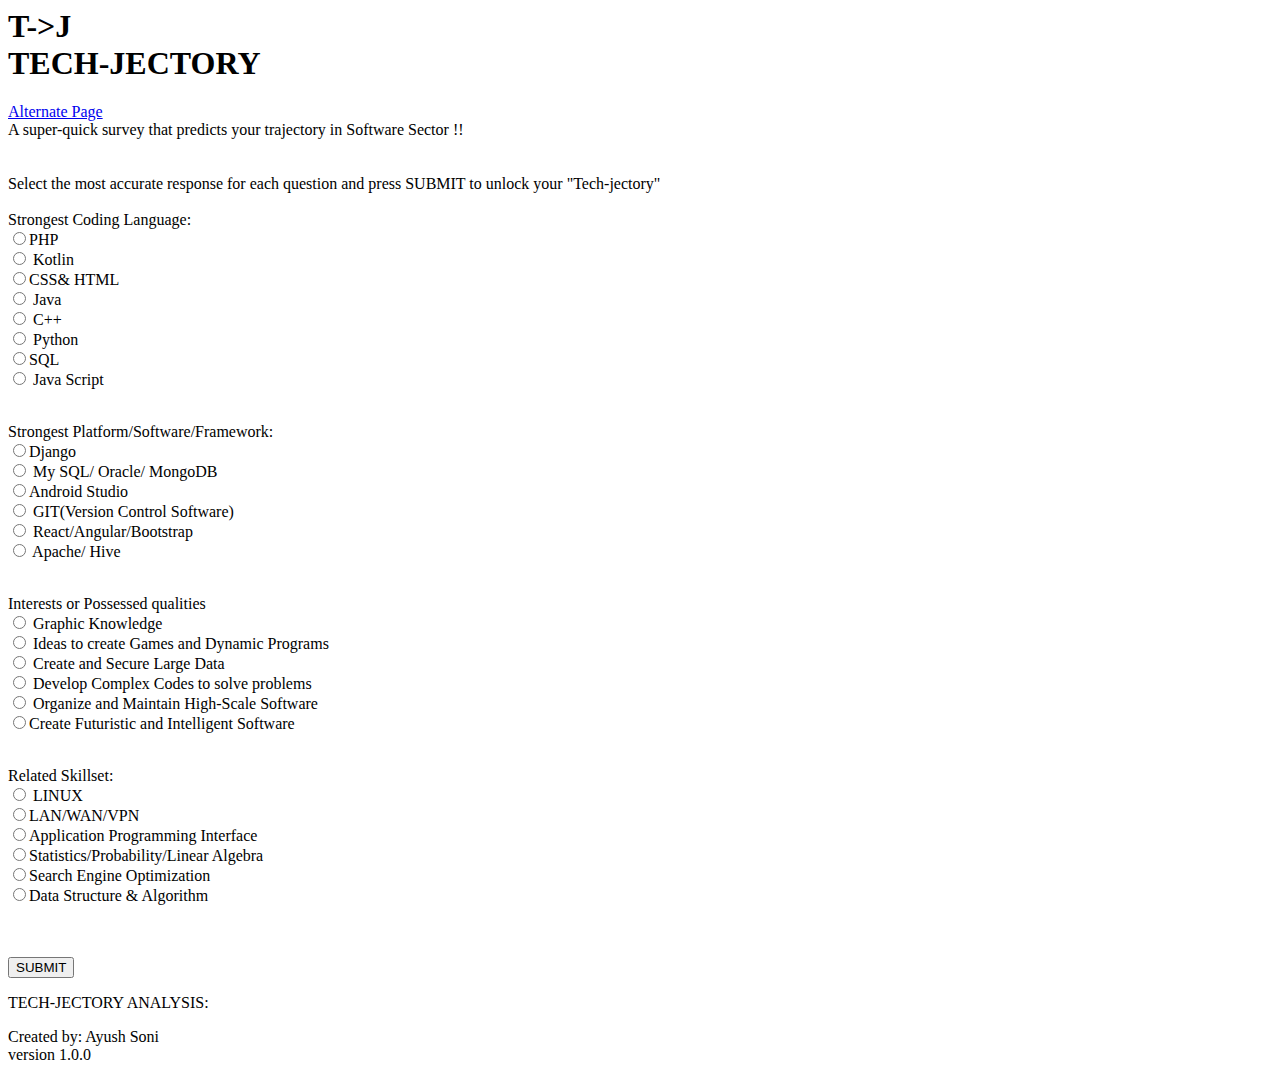
==== index.html @ 6b972511 "Update index.html" ====
<! doctype html>
<html>
  <body>
  <h1><div id="fo">T->J</div>TECH-JECTORY </h1>
   <a href="./index2.html">Alternate Page</a>

    <link rel="preconnect" href="https://fonts.gstatic.com">
<link href="https://fonts.googleapis.com/css2?family=Vast+Shadow&display=swap" rel="stylesheet">
    <link rel="stylesheet" type="text/css" href="style.css"/>
    <link rel="shortcut icon" href="./favicon.ico" type="image/x-icon">  
    <script src="script.js" type ="text/javascript"></script>
  <div><p1> A super-quick survey that predicts your trajectory in Software Sector !!</p1></div><br><br>
    <div><p1>Select the most accurate response for each question and press SUBMIT to unlock your "Tech-jectory"</p1></div><br>
    <form name="one" id="one">
    
    <div>Strongest Coding Language:</div>
      <input type="radio" name = "lang" value="php">PHP</br>
      <input type="radio" name = "lang" value="kot"> Kotlin </br>
      <input type="radio" name = "lang" value="css">CSS& HTML</br>
      <input type="radio" name = "lang" value="java"> Java </br>
      <input type="radio" name = "lang" value="c"> C++ </br>
      <input type="radio" name = "lang" value="pyt"> Python </br>
      <input type="radio" name = "lang" value="sql">SQL </br>
      <input type="radio" name = "lang" value="js"> Java Script</br></form><br>
      <form name="two" id="two"><div>Strongest Platform/Software/Framework:</div>
      <input type="radio" name = "sw" value="dj">Django</br>
      <input type="radio" name = "sw" value="db"> My SQL/ Oracle/ MongoDB</br>
      <input type="radio" name = "sw" value="as">Android Studio</br>
      <input type="radio" name = "sw" value="git"> GIT(Version Control Software) </br>
      <input type="radio" name = "sw" value="rab"> React/Angular/Bootstrap </br>
      <input type="radio" name = "sw" value="apc"> Apache/ Hive </form></br>
  <form name="three" id="three">
    <div>Interests or Possessed qualities</div>
    <input type="radio" name = "sk" value="gd"> Graphic Knowledge</br>
    <input type="radio" name = "sk" value="app"> Ideas to create Games and Dynamic Programs </br>
    <input type="radio" name = "sk" value="dbms"> Create and Secure Large Data</br>
    <input type="radio" name = "sk" value="bac">  Develop Complex Codes to solve problems</br>
    <input type="radio" name = "sk" value="prd"> Organize and Maintain High-Scale Software</br>
    <input type="radio" name = "sk" value="ai">Create Futuristic and Intelligent Software </form></br>
  </form>
<form name="four" id="four">
  <div>Related Skillset:</div>
    <input type="radio" name = "rs" value="lin">  LINUX</br>
    <input type="radio" name = "rs" value="vpn">LAN/WAN/VPN</br>
    <input type="radio" name = "rs" value="api">Application Programming Interface</br>
    <input type="radio" name = "rs" value="ps">Statistics/Probability/Linear Algebra</br>
    <input type="radio" name = "rs" value="seo">Search Engine Optimization</br>
    <input type="radio" name = "rs" value="dsa">Data Structure & Algorithm</br>

  
</form>
  <br><br>


  
  
  <input type="button" id = "popy" name="" value= SUBMIT  onclick="check()"  
  <div> <p>TECH-JECTORY ANALYSIS:</p></div>

  
    <foot><div>Created by: Ayush Soni </div><div>version 1.0.0</div></foot>
</body>
</html>
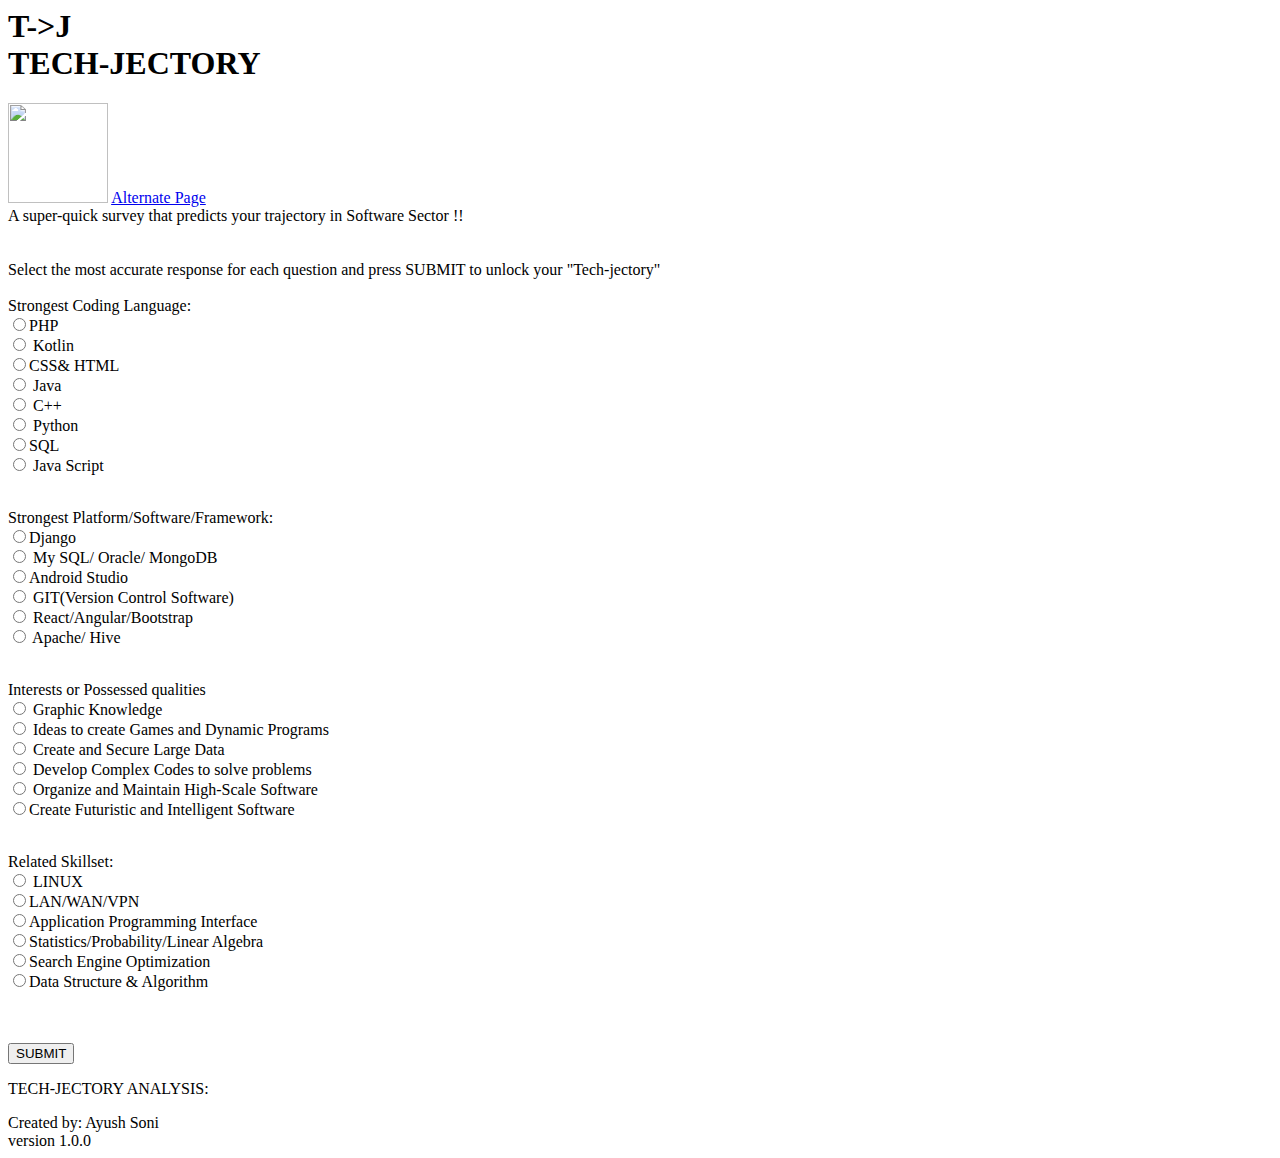
==== commit d3b9d5f2: "Update index.html" ====
--- a/index.html
+++ b/index.html
@@ -3,6 +3,7 @@
 <html>
   <body>
   <h1><div id="fo">T->J</div>TECH-JECTORY </h1>
+    <img src="./img.jfif"  width="100" height="100">
    <a href="./index2.html">Alternate Page</a>
 
     <link rel="preconnect" href="https://fonts.gstatic.com">
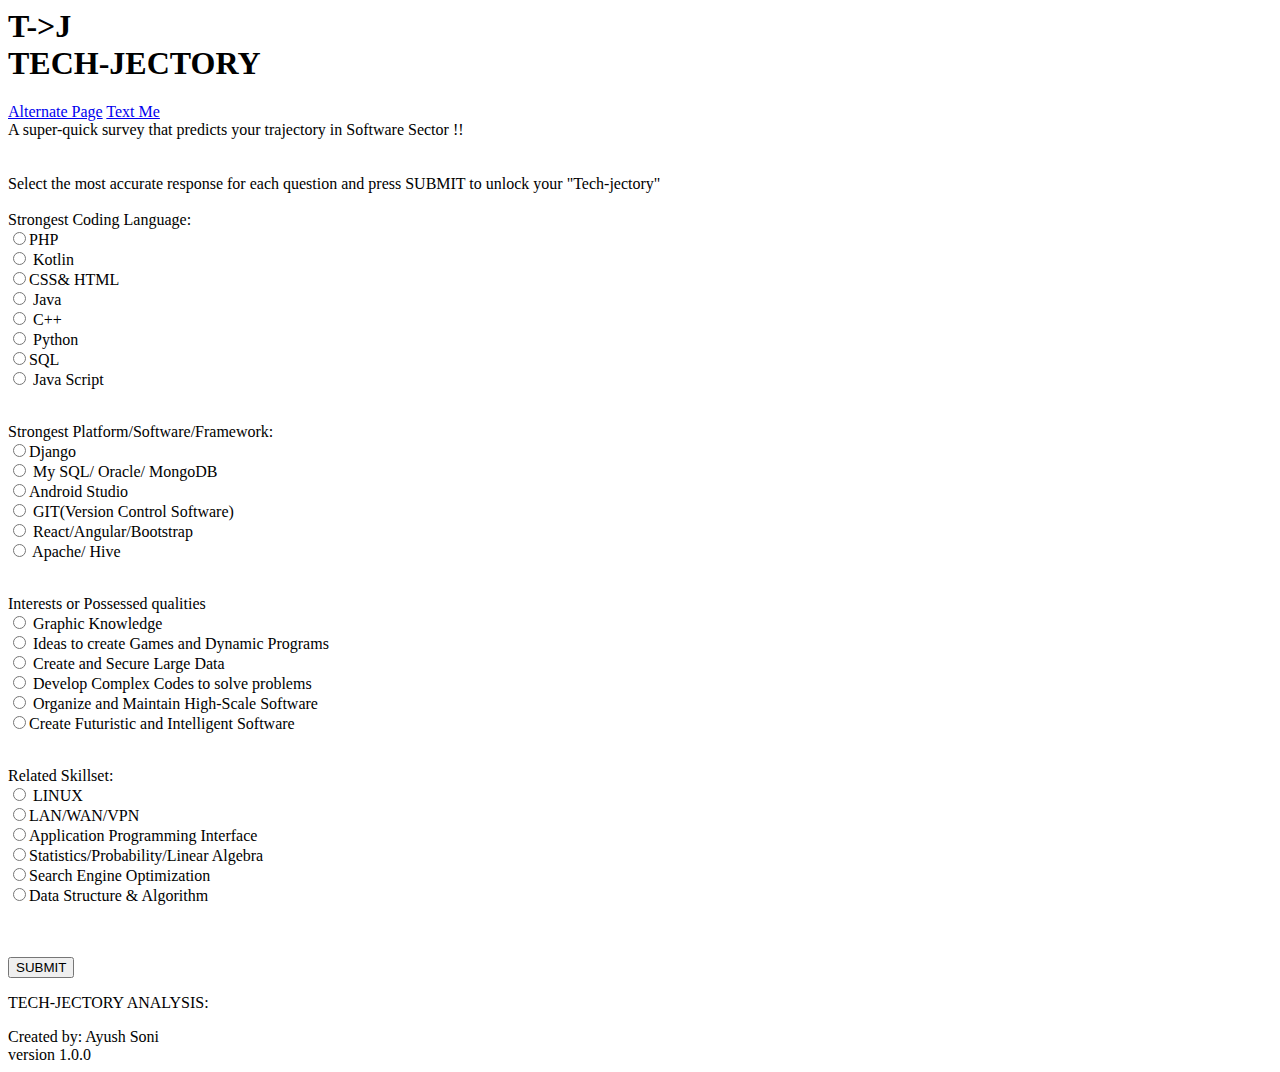
==== commit 7404e0e7: "Update index.html" ====
--- a/index.html
+++ b/index.html
@@ -3,13 +3,14 @@
 <html>
   <body>
   <h1><div id="fo">T->J</div>TECH-JECTORY </h1>
-    <img src="./img.jfif"  width="100" height="100">
+   
    <a href="./index2.html">Alternate Page</a>
+    <a href="https://wa.me/919307576314">Text Me </a>
 
     <link rel="preconnect" href="https://fonts.gstatic.com">
 <link href="https://fonts.googleapis.com/css2?family=Vast+Shadow&display=swap" rel="stylesheet">
     <link rel="stylesheet" type="text/css" href="style.css"/>
-    <link rel="shortcut icon" href="./favicon.ico" type="image/x-icon">  
+   <head><link rel="shortcut icon" type="image/x-icon" href="favicon.ico"></head>
     <script src="script.js" type ="text/javascript"></script>
   <div><p1> A super-quick survey that predicts your trajectory in Software Sector !!</p1></div><br><br>
     <div><p1>Select the most accurate response for each question and press SUBMIT to unlock your "Tech-jectory"</p1></div><br>
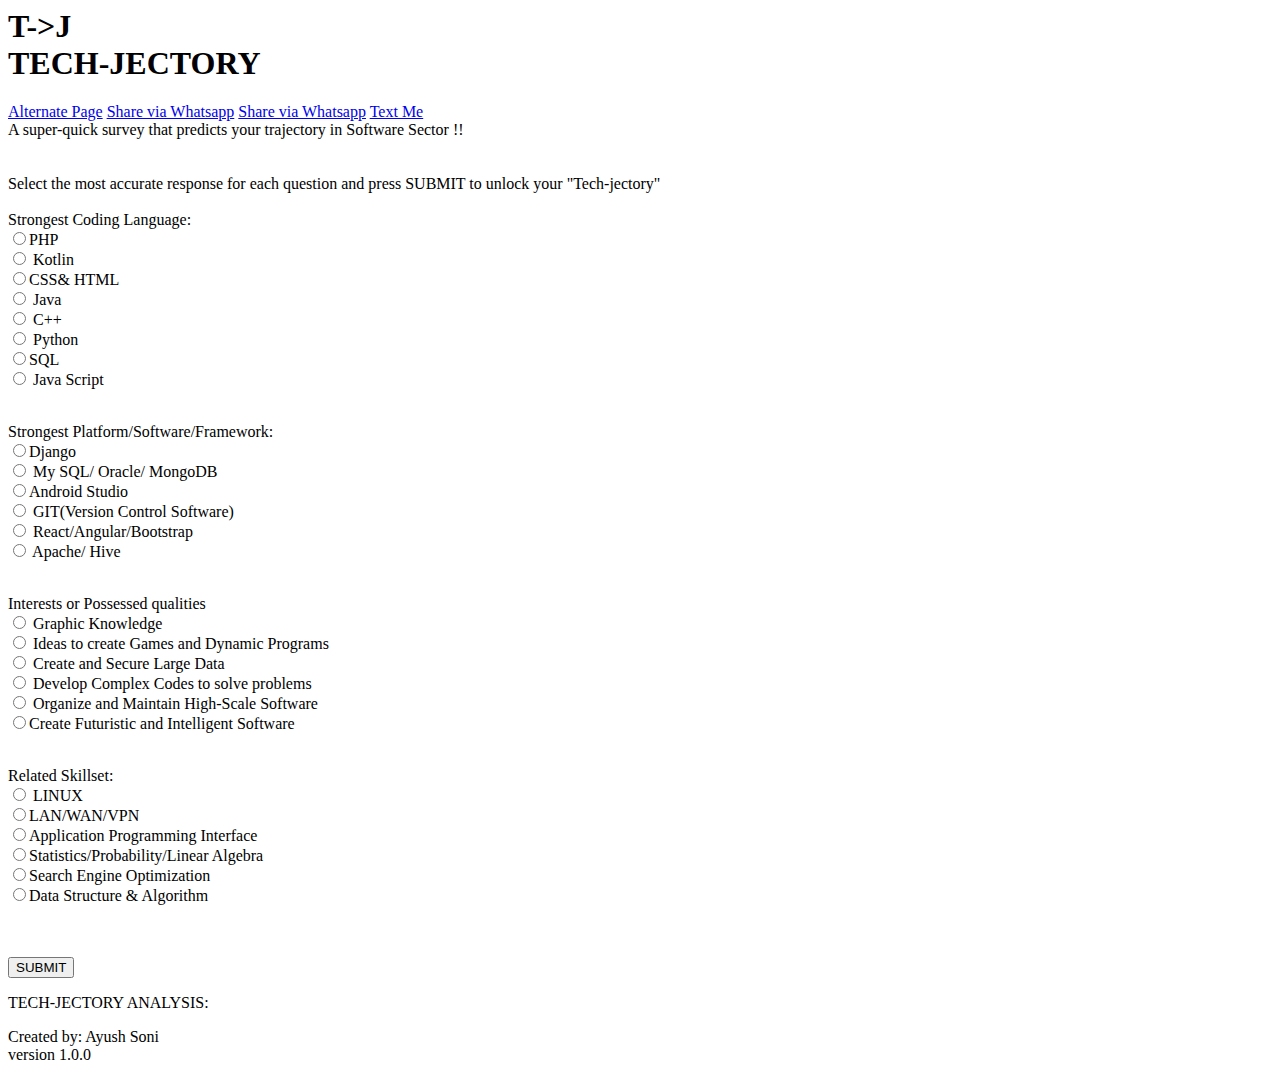
==== commit 30ed2da6: "Tested Trial Form embedded on website" ====
--- a/index.html
+++ b/index.html
@@ -2,15 +2,28 @@
 <! doctype html>
 <html>
   <body>
+    <div id='woobox-root'></div>
+	<script>
+		(function(d, s, id) {
+		var js, fjs = d.getElementsByTagName(s)[0];
+		if (d.getElementById(id)) return;
+		js = d.createElement(s); js.id = id;
+		js.src = "https://woobox.com/js/plugins/woo.js";
+		fjs.parentNode.insertBefore(js, fjs);
+		}(document, 'script', 'woobox-sdk'));
+	</script>
   <h1><div id="fo">T->J</div>TECH-JECTORY </h1>
    
    <a href="./index2.html">Alternate Page</a>
+    <a href="whatsapp://send?text=https://flipthescript.in" data-action="share/whatsapp/share">Share via Whatsapp</a>
+    <a href="whatsapp://send?text=The text to share!" data-action="share/whatsapp/share">Share via Whatsapp</a>
+    
     <a href="https://wa.me/919307576314">Text Me </a>
 
     <link rel="preconnect" href="https://fonts.gstatic.com">
 <link href="https://fonts.googleapis.com/css2?family=Vast+Shadow&display=swap" rel="stylesheet">
     <link rel="stylesheet" type="text/css" href="style.css"/>
-   <head><link rel="shortcut icon" type="image/x-icon" href="favicon.ico"></head>
+   <head><link rel="shortcut icon" type="image/x-icon" href="favicon.ico?"></head>
     <script src="script.js" type ="text/javascript"></script>
   <div><p1> A super-quick survey that predicts your trajectory in Software Sector !!</p1></div><br><br>
     <div><p1>Select the most accurate response for each question and press SUBMIT to unlock your "Tech-jectory"</p1></div><br>
@@ -59,6 +72,7 @@
   
   <input type="button" id = "popy" name="" value= SUBMIT  onclick="check()"  
   <div> <p>TECH-JECTORY ANALYSIS:</p></div>
+<div class="woobox-offer" data-offer="gq9fdc" data-trigger="enter"></div>
 
   
     <foot><div>Created by: Ayush Soni </div><div>version 1.0.0</div></foot>
